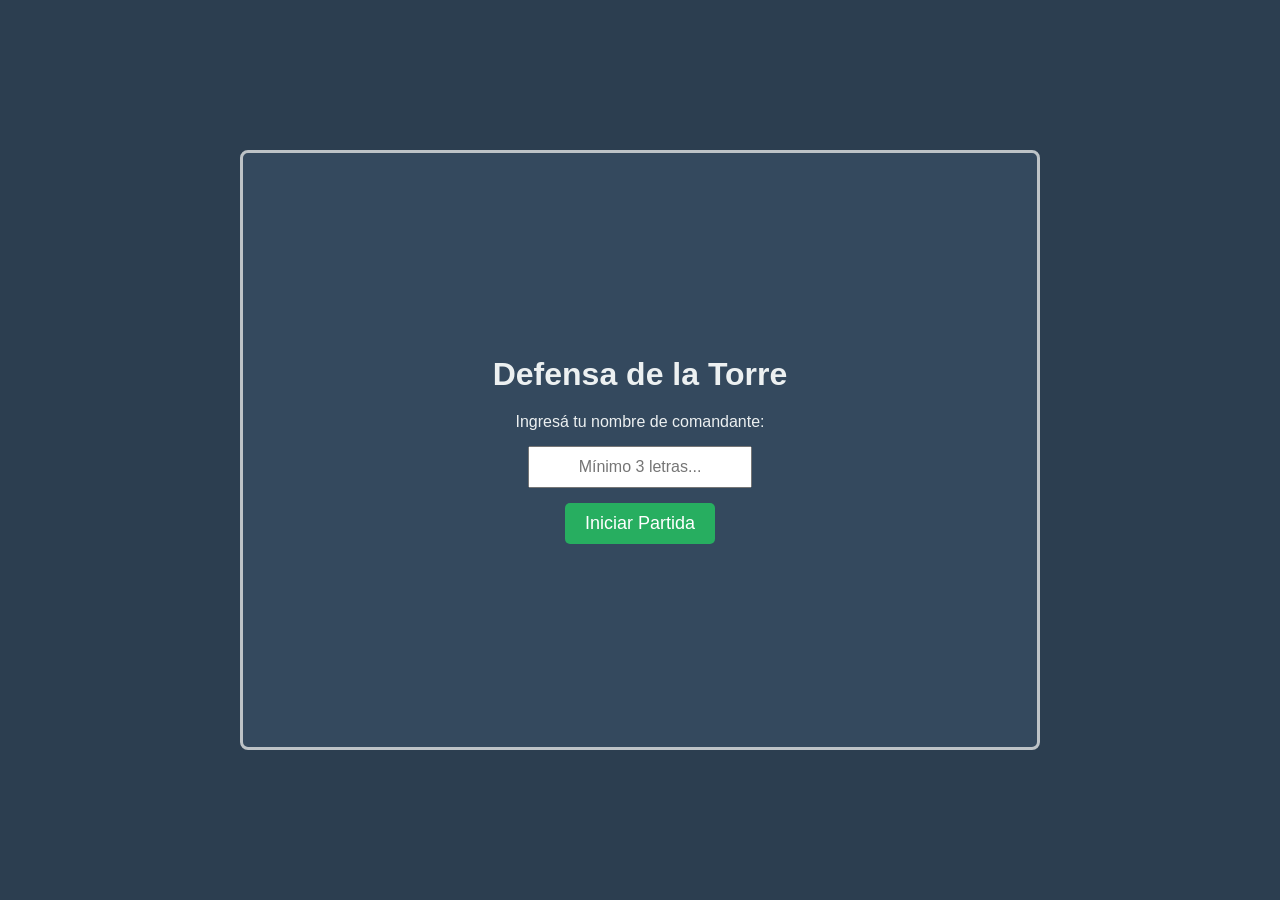
==== index.html @ 10c9afa0 "Estructura inicial del proyecto, mapa dinamico y modal de compra de torres" ====
<!DOCTYPE html>
<html lang="es">
<head>
    <meta charset="UTF-8">
    <meta name="viewport" content="width=device-width, initial-scale=1.0">
    <title>Tower Defense - Final DAW</title>
    <link rel="stylesheet" href="css/reset.css">
    <link rel="stylesheet" href="css/styles.css">
    <link rel="stylesheet" href="css/game.css">
</head>
<body>
    
    <div id="contenedor-juego">
        <!-- Pantalla de Menú Inicial -->
        <div id="pantalla-menu">
            <h1>Defensa de la Torre</h1>
            <p>Ingresá tu nombre de comandante:</p>
            <input type="text" id="input-nombre" placeholder="Mínimo 3 letras...">
            <button id="btn-iniciar">Iniciar Partida</button>
            <p id="mensaje-error" class="oculto"></p>
        </div>

        <!-- Pantalla del Juego (Oculta por defecto) -->
        <div id="pantalla-partida" class="oculto">
            <header id="hud-juego">
                <p>Comandante: <span id="hud-nombre"></span></p>
                <p>Vidas: <span id="hud-vidas">10</span></p>
                <p>Oro: <span id="hud-oro">100</span></p>
                <p>Puntos: <span id="hud-puntos">0</span></p>
            </header>
            
            <main id="tablero-juego">
                <!-- Acá generaremos la grilla dinámicamente con JS -->
            </main>

            <!-- Modal para comprar torre (Oculto por defecto) -->
            <div id="modal-torre" class="oculto">
                <div class="modal-contenido">
                    <h2>Construir Torre</h2>
                    <p>Costo: 50 de Oro</p>
                    <div class="modal-botones">
                        <button id="btn-comprar">Comprar</button>
                        <button id="btn-cancelar">Cancelar</button>
                    </div>
                </div>
            </div>
        </div>
    </div>

    <script src="js/main.js"></script>
    <script src="js/game.js"></script>
</body>
</html>
---- css/styles.css ----
/* Configuraciones generales con Flexbox */
body {
    font-family: Arial, sans-serif;
    background-color: #2c3e50;
    color: #ecf0f1;
    display: flex;
    justify-content: center;
    align-items: center;
    height: 100vh;
}

#contenedor-juego {
    width: 800px;
    height: 600px;
    background-color: #34495e;
    border: 3px solid #bdc3c7;
    border-radius: 8px;
    display: flex;
    flex-direction: column;
    overflow: hidden;
    position: relative; /* Clave para que el modal no se escape */
}

/* Pantalla de Menú */
#pantalla-menu {
    display: flex;
    flex-direction: column;
    justify-content: center;
    align-items: center;
    height: 100%;
}

#pantalla-menu h1 {
    font-size: 32px;
    margin-bottom: 20px;
}

#input-nombre {
    padding: 10px;
    font-size: 16px;
    margin: 15px 0;
    text-align: center;
}

#btn-iniciar {
    padding: 10px 20px;
    font-size: 18px;
    cursor: pointer;
    background-color: #27ae60;
    color: white;
    border: none;
    border-radius: 5px;
}

#mensaje-error {
    color: #e74c3c;
    margin-top: 15px;
    font-weight: bold;
}

/* Interfaz del Juego */
#pantalla-partida {
    display: flex;
    flex-direction: column;
    height: 100%;
}

#hud-juego {
    display: flex;
    justify-content: space-around;
    align-items: center;
    background-color: #1abc9c;
    padding: 15px;
    font-weight: bold;
}

/* Estilos del Modal de Construcción */
#modal-torre {
    position: absolute;
    top: 0;
    left: 0;
    width: 100%;
    height: 100%;
    background-color: rgba(0, 0, 0, 0.7);
    justify-content: center;
    align-items: center;
    z-index: 10;
}

/* Truco para que el modal use flexbox al quitar la clase "oculto" */
#modal-torre:not(.oculto) {
    display: flex;
}

.modal-contenido {
    background-color: #ecf0f1;
    color: #2c3e50;
    padding: 25px;
    border-radius: 8px;
    text-align: center;
    border: 3px solid #34495e;
}

.modal-botones {
    margin-top: 20px;
    display: flex;
    justify-content: space-around;
}

.modal-botones button {
    padding: 10px 15px;
    font-size: 16px;
    cursor: pointer;
    border: none;
    border-radius: 5px;
    font-weight: bold;
    color: white;
}

#btn-comprar {
    background-color: #27ae60;
}

#btn-cancelar {
    background-color: #e74c3c;
}

/* Clases de utilidad */
.oculto {
    display: none !important;
}
---- css/game.css ----
#tablero-juego {
    display: flex;
    flex-wrap: wrap; /* Esto hace que al llegar al 100% de ancho, bajen de línea */
    width: 100%;
    flex-grow: 1; 
}

.celda {
    width: 10%; /* 10 columnas por fila (10 * 10% = 100%) */
    height: 16.666%; /* 6 filas (100% / 6) */
    box-sizing: border-box;
    border: 1px solid rgba(0, 0, 0, 0.1);
}

/* Colores de nuestro mapa */
.terreno {
    background-color: #27ae60; /* Verde oscuro (pasto) */
}

.camino {
    background-color: #e67e22; /* Naranja/marrón (tierra) */
}

.slot-torre {
    background-color: #f1c40f; /* Amarillo para lugares de construcción */
    cursor: pointer;
    transition: background-color 0.2s;
}

.slot-torre:hover {
    background-color: #f39c12; /* Cambia al pasar el mouse */
    border: 2px solid white;
}

.torre-construida {
    background-color: #8e44ad; /* Violeta para distinguir la torre construida */
    border: 2px solid #2c3e50;
}
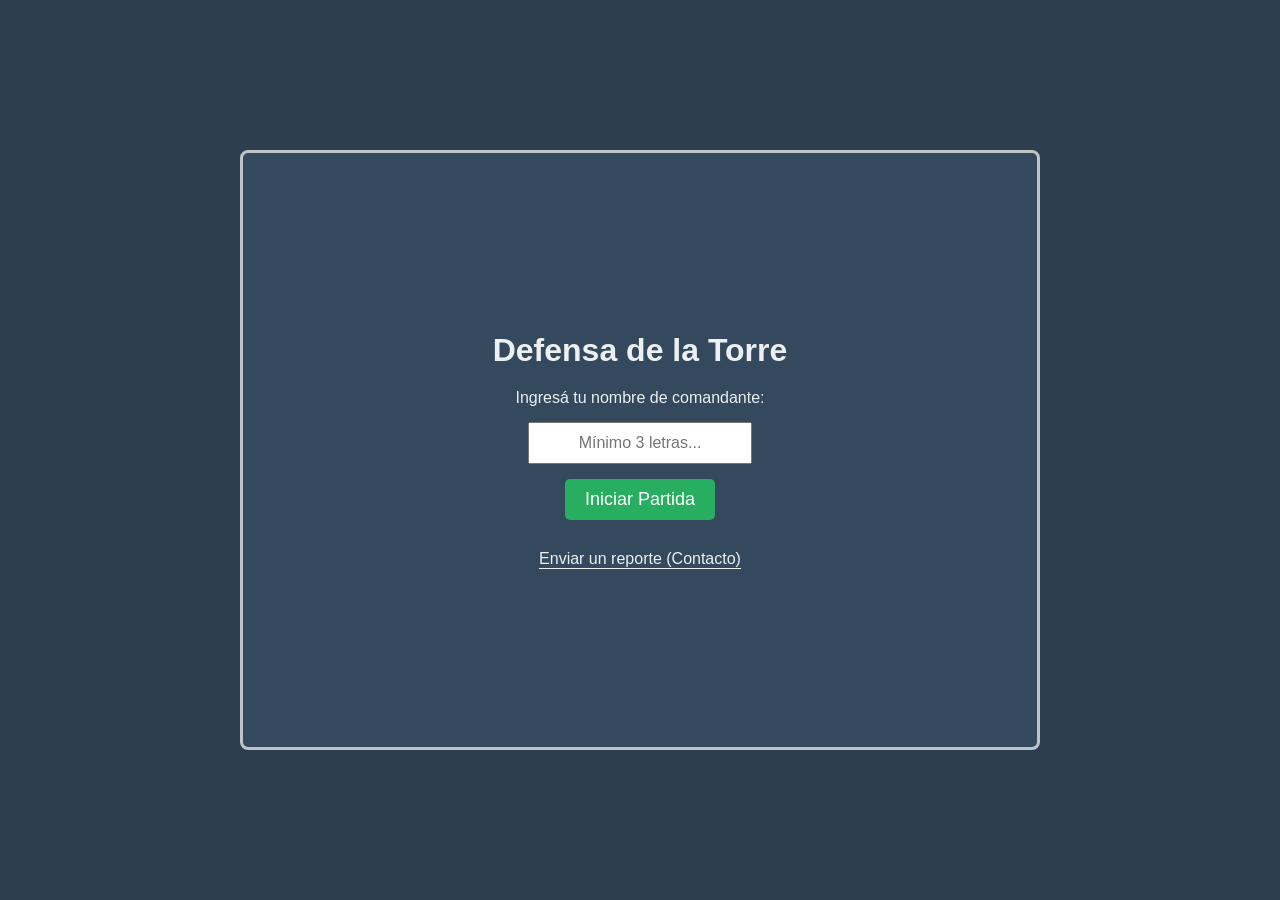
==== commit c5efbcab: "Implementacion de pagina de contacto con validacion Regex estricta" ====
--- a/index.html
+++ b/index.html
@@ -18,6 +18,9 @@
             <input type="text" id="input-nombre" placeholder="Mínimo 3 letras...">
             <button id="btn-iniciar">Iniciar Partida</button>
             <p id="mensaje-error" class="oculto"></p>
+            
+            <!-- ENLACE A LA PÁGINA DE CONTACTO -->
+            <a href="contacto.html" class="enlace-volver" style="margin-top: 30px;">Enviar un reporte (Contacto)</a>
         </div>
 
         <!-- Pantalla del Juego (Oculta por defecto) -->
@@ -44,6 +47,30 @@
                     </div>
                 </div>
             </div>
+
+            <!-- Modal de Game Over (Oculto por defecto) -->
+            <div id="modal-game-over" class="oculto">
+                <div class="modal-contenido">
+                    <h2>¡Has sido derrotado!</h2>
+                    <p>Los enemigos destruyeron tu base.</p>
+                    <p>Puntuación final: <span id="puntaje-final">0</span></p>
+                    <div class="modal-botones">
+                        <button id="btn-reiniciar">Volver a jugar</button>
+                    </div>
+                </div>
+            </div>
+
+            <!-- Modal de Victoria (Oculto por defecto) -->
+            <div id="modal-victoria" class="oculto">
+                <div class="modal-contenido">
+                    <h2>¡Misión Cumplida!</h2>
+                    <p>Defendiste la base con éxito.</p>
+                    <p>Puntuación final: <span id="puntaje-victoria">0</span></p>
+                    <div class="modal-botones">
+                        <button id="btn-reiniciar-victoria">Jugar de nuevo</button>
+                    </div>
+                </div>
+            </div>
         </div>
     </div>
 
--- a/css/styles.css
+++ b/css/styles.css
@@ -125,7 +125,135 @@
     background-color: #e74c3c;
 }
 
+/* --- Modal de Game Over --- */
+#modal-game-over {
+    position: absolute;
+    top: 0;
+    left: 0;
+    width: 100%;
+    height: 100%;
+    background-color: rgba(192, 57, 43, 0.8); /* Fondo rojizo translúcido */
+    justify-content: center;
+    align-items: center;
+    z-index: 20;
+}
+
+#modal-game-over:not(.oculto) {
+    display: flex;
+}
+
+#btn-reiniciar {
+    background-color: #3498db; /* Azul para el botón de reinicio */
+    padding: 12px 20px;
+    font-size: 18px;
+    width: 100%;
+    margin-top: 15px;
+}
+
+/* --- NUEVO: Modal de Victoria --- */
+#modal-victoria {
+    position: absolute;
+    top: 0;
+    left: 0;
+    width: 100%;
+    height: 100%;
+    background-color: rgba(39, 174, 96, 0.8); /* Fondo verde translúcido */
+    justify-content: center;
+    align-items: center;
+    z-index: 20;
+}
+
+#modal-victoria:not(.oculto) {
+    display: flex;
+}
+
+#btn-reiniciar-victoria {
+    background-color: #f1c40f; /* Botón amarillo */
+    padding: 12px 20px;
+    font-size: 18px;
+    width: 100%;
+    margin-top: 15px;
+    color: #2c3e50;
+    border: none;
+    border-radius: 5px;
+    cursor: pointer;
+    font-weight: bold;
+}
+
 /* Clases de utilidad */
 .oculto {
     display: none !important;
+}
+
+/* --- ESTILOS DE LA PÁGINA DE CONTACTO --- */
+#pantalla-contacto {
+    display: flex;
+    flex-direction: column;
+    justify-content: center;
+    align-items: center;
+    height: 100%;
+    padding: 20px;
+    box-sizing: border-box;
+}
+
+#pantalla-contacto h2 {
+    font-size: 28px;
+    margin-bottom: 20px;
+    color: #f1c40f;
+}
+
+#formulario-contacto {
+    display: flex;
+    flex-direction: column;
+    width: 70%;
+}
+
+#formulario-contacto label {
+    margin-bottom: 5px;
+    font-weight: bold;
+}
+
+#formulario-contacto input,
+#formulario-contacto textarea {
+    margin-bottom: 15px;
+    padding: 10px;
+    border: none;
+    border-radius: 5px;
+    font-family: Arial, sans-serif;
+}
+
+#btn-enviar {
+    background-color: #3498db;
+    color: white;
+    border: none;
+    padding: 12px;
+    cursor: pointer;
+    font-weight: bold;
+    border-radius: 5px;
+    font-size: 16px;
+    transition: background-color 0.2s;
+}
+
+#btn-enviar:hover {
+    background-color: #2980b9;
+}
+
+#mensaje-error-contacto {
+    color: #e74c3c;
+    margin-top: 15px;
+    font-weight: bold;
+    text-align: center;
+}
+
+.enlace-volver {
+    margin-top: 25px;
+    color: #ecf0f1;
+    text-decoration: none;
+    font-size: 16px;
+    border-bottom: 1px solid #ecf0f1;
+}
+
+.enlace-volver:hover {
+    color: #f1c40f;
+    border-bottom: 1px solid #f1c40f;
 }
--- a/css/game.css
+++ b/css/game.css
@@ -35,4 +35,28 @@
 .torre-construida {
     background-color: #8e44ad; /* Violeta para distinguir la torre construida */
     border: 2px solid #2c3e50;
-}+}
+/* Preparación de la celda para centrar al enemigo (sin usar Grid ni Float) */
+.celda {
+    /* Mantener las propiedades anteriores */
+    width: 10%; 
+    height: 16.666%; 
+    box-sizing: border-box;
+    border: 1px solid rgba(0, 0, 0, 0.1);
+    
+    /* Agregamos position relative para el enemigo */
+    position: relative; 
+    display: flex;
+    justify-content: center;
+    align-items: center;
+}
+
+/* Estilo del enemigo renderizado dinámicamente */
+.enemigo {
+    width: 60%;
+    height: 60%;
+    background-color: #c0392b; /* Rojo para el enemigo */
+    border-radius: 50%;
+    border: 2px solid #7f8c8d;
+    box-shadow: 0 0 5px rgba(0, 0, 0, 0.5);
+}
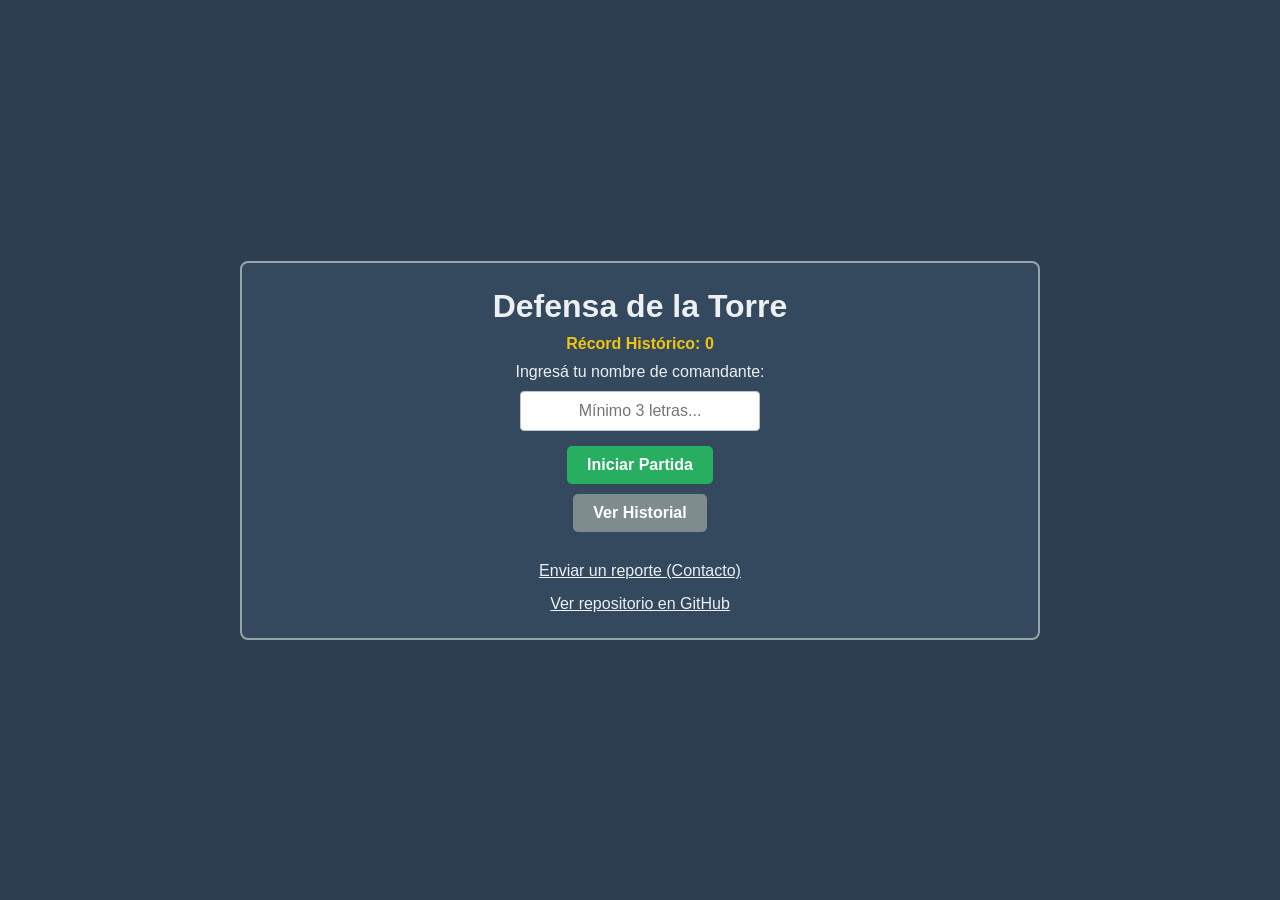
==== commit f2475ebf: "Finalizar Tower Defense: Niveles, LocalStorage, Historial y Formulario de Contacto" ====
--- a/index.html
+++ b/index.html
@@ -9,21 +9,23 @@
     <link rel="stylesheet" href="css/game.css">
 </head>
 <body>
-    
     <div id="contenedor-juego">
-        <!-- Pantalla de Menú Inicial -->
         <div id="pantalla-menu">
             <h1>Defensa de la Torre</h1>
+            <p id="texto-record" class="texto-record">Récord Histórico: 0</p>
             <p>Ingresá tu nombre de comandante:</p>
             <input type="text" id="input-nombre" placeholder="Mínimo 3 letras...">
             <button id="btn-iniciar">Iniciar Partida</button>
+            <button id="btn-historial" class="btn-secundario margen-superior-10">Ver Historial</button>
+            <div id="modal-historial" class="caja-historial oculto">
+                <h2 class="titulo-historial">Últimas 5 Partidas</h2>
+                <ul id="lista-historial" class="lista-historial"></ul>
+                <button id="btn-cerrar-historial" class="btn-secundario btn-ancho-completo">Cerrar Historial</button>
+            </div>
             <p id="mensaje-error" class="oculto"></p>
-            
-            <!-- ENLACE A LA PÁGINA DE CONTACTO -->
-            <a href="contacto.html" class="enlace-volver" style="margin-top: 30px;">Enviar un reporte (Contacto)</a>
+            <a href="contacto.html" class="enlace-volver margen-superior-30">Enviar un reporte (Contacto)</a>
+            <a href="https://github.com/FelipeDanni/Tower-Defense-Final-DAW" target="_blank" class="enlace-volver margen-superior-15">Ver repositorio en GitHub</a>
         </div>
-
-        <!-- Pantalla del Juego (Oculta por defecto) -->
         <div id="pantalla-partida" class="oculto">
             <header id="hud-juego">
                 <p>Comandante: <span id="hud-nombre"></span></p>
@@ -31,49 +33,47 @@
                 <p>Oro: <span id="hud-oro">100</span></p>
                 <p>Puntos: <span id="hud-puntos">0</span></p>
             </header>
-            
-            <main id="tablero-juego">
-                <!-- Acá generaremos la grilla dinámicamente con JS -->
-            </main>
-
-            <!-- Modal para comprar torre (Oculto por defecto) -->
+            <main id="tablero-juego"></main>
             <div id="modal-torre" class="oculto">
                 <div class="modal-contenido">
                     <h2>Construir Torre</h2>
-                    <p>Costo: 50 de Oro</p>
+                    <div class="flex-columna margen-vertical-15">
+                        <button id="btn-comprar-basica" class="btn-comprar btn-torre-basica">Básica (Costo: 50 | Daño: 25)</button>
+                        <button id="btn-comprar-pesada" class="btn-torre-pesada oculto">Pesada (Costo: 100 | Daño: 60)</button>
+                    </div>
                     <div class="modal-botones">
-                        <button id="btn-comprar">Comprar</button>
-                        <button id="btn-cancelar">Cancelar</button>
+                        <button id="btn-cancelar" class="btn-secundario">Cancelar</button>
                     </div>
                 </div>
             </div>
-
-            <!-- Modal de Game Over (Oculto por defecto) -->
             <div id="modal-game-over" class="oculto">
                 <div class="modal-contenido">
                     <h2>¡Has sido derrotado!</h2>
                     <p>Los enemigos destruyeron tu base.</p>
                     <p>Puntuación final: <span id="puntaje-final">0</span></p>
-                    <div class="modal-botones">
+                    <div class="modal-botones flex-columna">
                         <button id="btn-reiniciar">Volver a jugar</button>
+                        <button id="btn-volver-menu-derrota" class="btn-secundario">Volver al Menú</button>
                     </div>
                 </div>
             </div>
-
-            <!-- Modal de Victoria (Oculto por defecto) -->
             <div id="modal-victoria" class="oculto">
                 <div class="modal-contenido">
-                    <h2>¡Misión Cumplida!</h2>
+                    <h2 id="titulo-victoria">¡Nivel Completado!</h2>
                     <p>Defendiste la base con éxito.</p>
-                    <p>Puntuación final: <span id="puntaje-victoria">0</span></p>
-                    <div class="modal-botones">
+                    <p>Puntuación: <span id="puntaje-victoria">0</span></p>
+                    <div class="modal-botones flex-columna">
+                        <button id="btn-siguiente-nivel" class="btn-nivel-2 oculto">Pasar al Nivel 2</button>
                         <button id="btn-reiniciar-victoria">Jugar de nuevo</button>
+                        <button id="btn-volver-menu-victoria" class="btn-secundario">Volver al Menú</button>
                     </div>
                 </div>
             </div>
         </div>
     </div>
-
+    <audio id="audio-fondo" loop>
+        <source src="assets/audio/Coffee_Stained_Strategy.mp3" type="audio/mpeg">
+    </audio>
     <script src="js/main.js"></script>
     <script src="js/game.js"></script>
 </body>
--- a/css/styles.css
+++ b/css/styles.css
@@ -1,4 +1,3 @@
-/* Configuraciones generales con Flexbox */
 body {
     font-family: Arial, sans-serif;
     background-color: #2c3e50;
@@ -6,90 +5,109 @@
     display: flex;
     justify-content: center;
     align-items: center;
-    height: 100vh;
+    min-height: 100vh;
 }
 
 #contenedor-juego {
-    width: 800px;
-    height: 600px;
+    width: 95%;
+    max-width: 800px;
     background-color: #34495e;
-    border: 3px solid #bdc3c7;
+    border: 2px solid #95a5a6;
     border-radius: 8px;
-    display: flex;
-    flex-direction: column;
-    overflow: hidden;
-    position: relative; /* Clave para que el modal no se escape */
-}
-
-/* Pantalla de Menú */
-#pantalla-menu {
-    display: flex;
-    flex-direction: column;
-    justify-content: center;
-    align-items: center;
-    height: 100%;
+    padding: 25px;
+    box-sizing: border-box;
+    display: flex;
+    flex-direction: column;
+    align-items: center;
+}
+
+#pantalla-menu,
+#pantalla-contacto {
+    display: flex;
+    flex-direction: column;
+    align-items: center;
+    width: 100%;
+    text-align: center;
 }
 
 #pantalla-menu h1 {
     font-size: 32px;
+    margin-bottom: 10px;
+    font-weight: bold;
+}
+
+#pantalla-contacto h2 {
+    font-size: 26px;
+    color: #f1c40f;
     margin-bottom: 20px;
+    font-weight: bold;
+}
+
+#pantalla-menu p {
+    margin-bottom: 10px;
 }
 
 #input-nombre {
     padding: 10px;
+    width: 240px;
+    border: 1px solid #bdc3c7;
+    border-radius: 4px;
+    text-align: center;
     font-size: 16px;
-    margin: 15px 0;
-    text-align: center;
-}
-
-#btn-iniciar {
+    margin-bottom: 15px;
+}
+
+button {
     padding: 10px 20px;
-    font-size: 18px;
-    cursor: pointer;
+    font-size: 16px;
+    font-weight: bold;
+    color: #ffffff;
     background-color: #27ae60;
-    color: white;
-    border: none;
-    border-radius: 5px;
-}
-
-#mensaje-error {
-    color: #e74c3c;
-    margin-top: 15px;
-    font-weight: bold;
-}
-
-/* Interfaz del Juego */
+    border: none;
+    border-radius: 5px;
+    cursor: pointer;
+}
+
+button:hover {
+    opacity: 0.9;
+}
+
+.btn-secundario {
+    background-color: #7f8c8d;
+}
+
 #pantalla-partida {
     display: flex;
     flex-direction: column;
-    height: 100%;
+    width: 100%;
+    position: relative;
 }
 
 #hud-juego {
     display: flex;
-    justify-content: space-around;
-    align-items: center;
-    background-color: #1abc9c;
-    padding: 15px;
-    font-weight: bold;
-}
-
-/* Estilos del Modal de Construcción */
-#modal-torre {
+    justify-content: space-between;
+    align-items: center;
+    flex-wrap: wrap;
+    background-color: #2c3e50;
+    padding: 12px 20px;
+    border-radius: 5px;
+    margin-bottom: 15px;
+    font-weight: bold;
+}
+
+#modal-torre,
+#modal-game-over,
+#modal-victoria {
     position: absolute;
     top: 0;
     left: 0;
     width: 100%;
     height: 100%;
     background-color: rgba(0, 0, 0, 0.7);
+    display: flex;
     justify-content: center;
     align-items: center;
     z-index: 10;
-}
-
-/* Truco para que el modal use flexbox al quitar la clase "oculto" */
-#modal-torre:not(.oculto) {
-    display: flex;
 }
 
 .modal-contenido {
@@ -97,163 +115,183 @@
     color: #2c3e50;
     padding: 25px;
     border-radius: 8px;
+    border: 2px solid #2c3e50;
     text-align: center;
-    border: 3px solid #34495e;
+    min-width: 280px;
+    display: flex;
+    flex-direction: column;
+    gap: 10px;
+}
+
+.modal-contenido h2 {
+    font-size: 22px;
+    font-weight: bold;
 }
 
 .modal-botones {
+    display: flex;
+    justify-content: center;
+    gap: 10px;
+    margin-top: 10px;
+}
+
+.flex-columna {
+    display: flex;
+    flex-direction: column;
+    gap: 10px;
+}
+
+#formulario-contacto {
+    display: flex;
+    flex-direction: column;
+    width: 100%;
+    max-width: 450px;
+    text-align: left;
+    gap: 8px;
+}
+
+#formulario-contacto label {
+    font-weight: bold;
+    font-size: 14px;
+    margin-top: 8px;
+}
+
+#formulario-contacto input,
+#formulario-contacto textarea {
+    padding: 10px;
+    border: 1px solid #bdc3c7;
+    border-radius: 4px;
+    font-size: 15px;
+    width: 100%;
+    box-sizing: border-box;
+}
+
+#btn-enviar {
+    background-color: #3498db;
+    margin-top: 15px;
+    padding: 12px;
+}
+
+#mensaje-error,
+#mensaje-error-contacto {
+    color: #ff6b6b;
+    background-color: rgba(0, 0, 0, 0.25);
+    padding: 10px;
+    border-radius: 5px;
+    margin-top: 15px;
+    font-weight: bold;
+}
+
+.enlace-volver {
+    color: #ecf0f1;
+    text-decoration: underline;
     margin-top: 20px;
-    display: flex;
-    justify-content: space-around;
-}
-
-.modal-botones button {
-    padding: 10px 15px;
-    font-size: 16px;
-    cursor: pointer;
-    border: none;
-    border-radius: 5px;
-    font-weight: bold;
-    color: white;
-}
-
-#btn-comprar {
+    cursor: pointer;
+}
+
+.texto-record {
+    color: #f1c40f;
+    font-weight: bold;
+    margin-bottom: 15px;
+}
+
+.margen-superior-10 {
+    margin-top: 10px;
+}
+
+.margen-superior-15 {
+    margin-top: 15px;
+}
+
+.margen-superior-30 {
+    margin-top: 30px;
+}
+
+.margen-vertical-15 {
+    margin: 15px 0;
+}
+
+.caja-historial {
+    background-color: #ffffff;
+    color: #333333;
+    padding: 15px;
+    border-radius: 8px;
+    margin-top: 15px;
+    width: 100%;
+    box-sizing: border-box;
+}
+
+.titulo-historial {
+    color: #2c3e50;
+    font-size: 18px;
+    margin-bottom: 10px;
+    font-weight: bold;
+}
+
+.lista-historial {
+    margin: 10px 0;
+    text-align: left;
+    max-height: 150px;
+    overflow-y: auto;
+    list-style: none;
+    padding: 0;
+}
+
+.item-historial {
+    color: #333333;
+    margin-bottom: 5px;
+    border-bottom: 1px solid #cccccc;
+    padding-bottom: 5px;
+}
+
+.btn-ancho-completo {
+    margin-top: 10px;
+    width: 100%;
+}
+
+.btn-torre-basica {
     background-color: #27ae60;
-}
-
-#btn-cancelar {
-    background-color: #e74c3c;
-}
-
-/* --- Modal de Game Over --- */
-#modal-game-over {
-    position: absolute;
-    top: 0;
-    left: 0;
-    width: 100%;
-    height: 100%;
-    background-color: rgba(192, 57, 43, 0.8); /* Fondo rojizo translúcido */
-    justify-content: center;
-    align-items: center;
-    z-index: 20;
-}
-
-#modal-game-over:not(.oculto) {
-    display: flex;
-}
-
-#btn-reiniciar {
-    background-color: #3498db; /* Azul para el botón de reinicio */
+    padding: 10px;
+    color: #ffffff;
+    border: none;
+    border-radius: 5px;
+    cursor: pointer;
+    font-weight: bold;
+}
+
+.btn-torre-pesada {
+    background-color: #d35400;
+    padding: 10px;
+    color: #ffffff;
+    border: none;
+    border-radius: 5px;
+    cursor: pointer;
+    font-weight: bold;
+}
+
+.btn-nivel-2 {
+    background-color: #27ae60;
     padding: 12px 20px;
     font-size: 18px;
-    width: 100%;
-    margin-top: 15px;
-}
-
-/* --- NUEVO: Modal de Victoria --- */
-#modal-victoria {
-    position: absolute;
-    top: 0;
-    left: 0;
-    width: 100%;
-    height: 100%;
-    background-color: rgba(39, 174, 96, 0.8); /* Fondo verde translúcido */
-    justify-content: center;
-    align-items: center;
-    z-index: 20;
-}
-
-#modal-victoria:not(.oculto) {
-    display: flex;
-}
-
-#btn-reiniciar-victoria {
-    background-color: #f1c40f; /* Botón amarillo */
-    padding: 12px 20px;
-    font-size: 18px;
-    width: 100%;
-    margin-top: 15px;
-    color: #2c3e50;
-    border: none;
-    border-radius: 5px;
-    cursor: pointer;
-    font-weight: bold;
-}
-
-/* Clases de utilidad */
+    color: #ffffff;
+    border: none;
+    border-radius: 5px;
+    font-weight: bold;
+    cursor: pointer;
+}
+
 .oculto {
     display: none !important;
 }
 
-/* --- ESTILOS DE LA PÁGINA DE CONTACTO --- */
-#pantalla-contacto {
-    display: flex;
-    flex-direction: column;
-    justify-content: center;
-    align-items: center;
-    height: 100%;
-    padding: 20px;
-    box-sizing: border-box;
-}
-
-#pantalla-contacto h2 {
-    font-size: 28px;
-    margin-bottom: 20px;
-    color: #f1c40f;
-}
-
-#formulario-contacto {
-    display: flex;
-    flex-direction: column;
-    width: 70%;
-}
-
-#formulario-contacto label {
-    margin-bottom: 5px;
-    font-weight: bold;
-}
-
-#formulario-contacto input,
-#formulario-contacto textarea {
-    margin-bottom: 15px;
-    padding: 10px;
-    border: none;
-    border-radius: 5px;
-    font-family: Arial, sans-serif;
-}
-
-#btn-enviar {
-    background-color: #3498db;
-    color: white;
-    border: none;
-    padding: 12px;
-    cursor: pointer;
-    font-weight: bold;
-    border-radius: 5px;
-    font-size: 16px;
-    transition: background-color 0.2s;
-}
-
-#btn-enviar:hover {
-    background-color: #2980b9;
-}
-
-#mensaje-error-contacto {
-    color: #e74c3c;
-    margin-top: 15px;
-    font-weight: bold;
-    text-align: center;
-}
-
-.enlace-volver {
-    margin-top: 25px;
-    color: #ecf0f1;
-    text-decoration: none;
-    font-size: 16px;
-    border-bottom: 1px solid #ecf0f1;
-}
-
-.enlace-volver:hover {
-    color: #f1c40f;
-    border-bottom: 1px solid #f1c40f;
+@media (max-width: 600px) {
+    #contenedor-juego {
+        padding: 15px;
+    }
+
+    #hud-juego {
+        flex-direction: column;
+        gap: 8px;
+        text-align: center;
+    }
 }
--- a/css/game.css
+++ b/css/game.css
@@ -1,62 +1,68 @@
 #tablero-juego {
     display: flex;
-    flex-wrap: wrap; /* Esto hace que al llegar al 100% de ancho, bajen de línea */
+    flex-wrap: wrap;
     width: 100%;
-    flex-grow: 1; 
+    height: 420px;
+    border: 3px solid #2c3e50;
+    box-sizing: border-box;
 }
 
 .celda {
-    width: 10%; /* 10 columnas por fila (10 * 10% = 100%) */
-    height: 16.666%; /* 6 filas (100% / 6) */
+    width: 10%;
+    height: 16.666%;
     box-sizing: border-box;
     border: 1px solid rgba(0, 0, 0, 0.1);
-}
-
-/* Colores de nuestro mapa */
-.terreno {
-    background-color: #27ae60; /* Verde oscuro (pasto) */
-}
-
-.camino {
-    background-color: #e67e22; /* Naranja/marrón (tierra) */
-}
-
-.slot-torre {
-    background-color: #f1c40f; /* Amarillo para lugares de construcción */
-    cursor: pointer;
-    transition: background-color 0.2s;
-}
-
-.slot-torre:hover {
-    background-color: #f39c12; /* Cambia al pasar el mouse */
-    border: 2px solid white;
-}
-
-.torre-construida {
-    background-color: #8e44ad; /* Violeta para distinguir la torre construida */
-    border: 2px solid #2c3e50;
-}
-/* Preparación de la celda para centrar al enemigo (sin usar Grid ni Float) */
-.celda {
-    /* Mantener las propiedades anteriores */
-    width: 10%; 
-    height: 16.666%; 
-    box-sizing: border-box;
-    border: 1px solid rgba(0, 0, 0, 0.1);
-    
-    /* Agregamos position relative para el enemigo */
-    position: relative; 
+    position: relative;
     display: flex;
     justify-content: center;
     align-items: center;
 }
 
-/* Estilo del enemigo renderizado dinámicamente */
+.terreno {
+    background-color: #27ae60;
+}
+
+.camino {
+    background-color: #d35400;
+}
+
+.slot-torre {
+    background-color: #f1c40f;
+    cursor: pointer;
+}
+
+.slot-torre:hover {
+    background-color: #f39c12;
+}
+
+.torre-construida {
+    background-color: #8e44ad;
+    border: 2px solid #2c3e50;
+}
+
+.torre-pesada {
+    background-color: #16a085;
+    border: 2px solid #1abc9c;
+}
+
 .enemigo {
     width: 60%;
     height: 60%;
-    background-color: #c0392b; /* Rojo para el enemigo */
+    background-color: #c0392b;
     border-radius: 50%;
     border: 2px solid #7f8c8d;
     box-shadow: 0 0 5px rgba(0, 0, 0, 0.5);
 }
+
+.enemigo.enemigo-tanque {
+    background-color: #2980b9;
+    border-radius: 20%;
+    border: 2px solid #1f618d;
+    box-shadow: 0 0 10px #2980b9;
+}
+
+@media (max-width: 600px) {
+    #tablero-juego {
+        height: 280px;
+    }
+}
